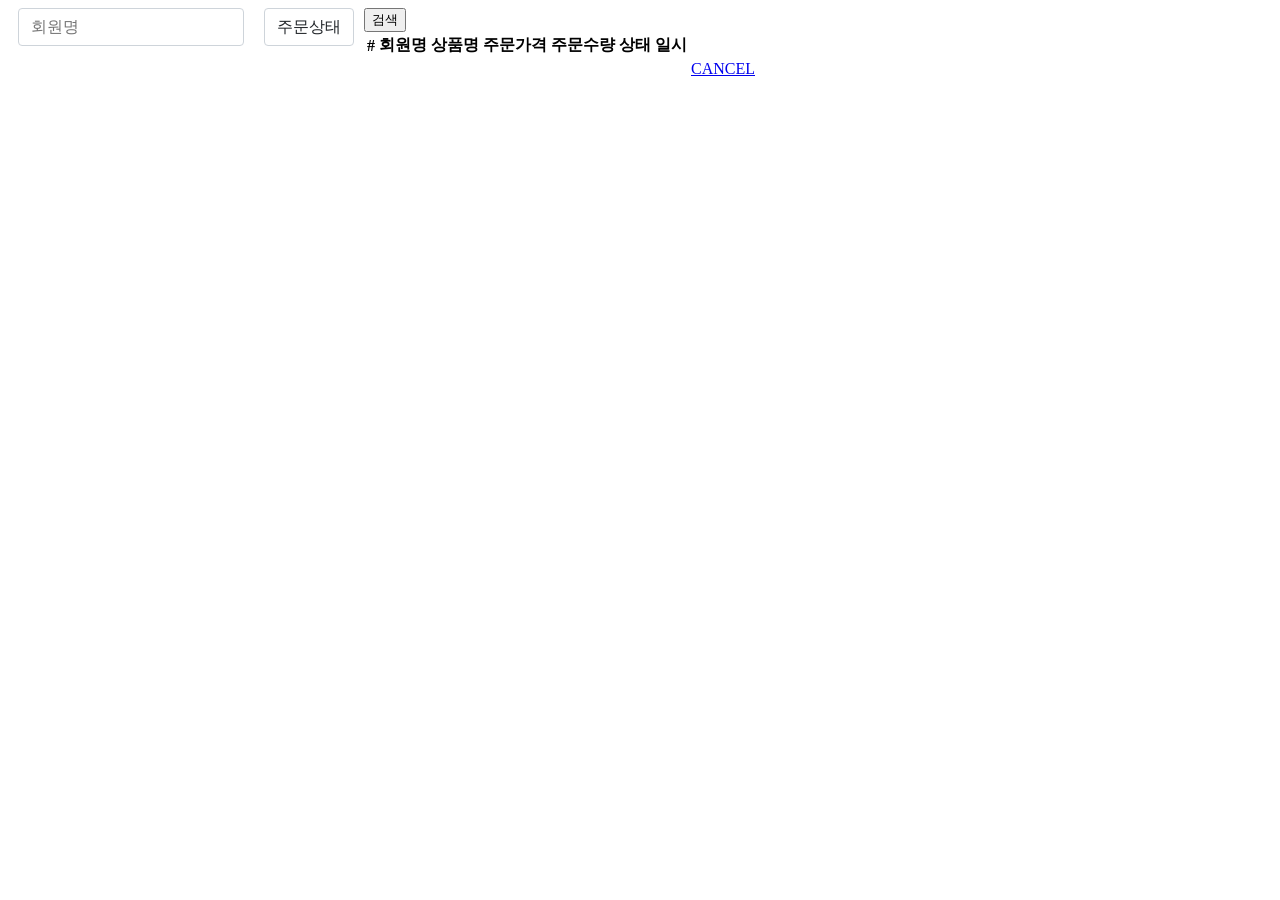
==== src/main/resources/templates/order/orderList.html @ 436c6b96 "Changes" ====
<!DOCTYPE HTML>
<html xmlns:th="http://www.thymeleaf.org">
<head th:replace="fragments/header :: header"/>
<style>
.fieldError {
    border-color: #bd2130;
}
.form-group{
    margin: 0px 10px 0px;
}
.form-control-me{
    display: inline;
    padding: 0.375rem 0.75rem;
    font-size: 1rem;
    font-weight: 400;
    line-height: 1.5;
    color: #212529;
    background-color: #fff;
    background-clip: padding-box;
    border: 1px solid #ced4da;
    -webkit-appearance: none;
    -moz-appearance: none;
    appearance: none;
    border-radius: 0.25rem;
    transition: border-color .15s ease-in-out,box-shadow .15s ease-in-out;
}
.container {
    max-width: 800px;
}
</style>
<body>
<div class="container">
    <div th:replace="fragments/bodyHeader :: bodyHeader"/>
    <div>
        <div class="form-inline" style="display: inline;">
            <form th:object="${orderSearch}" class="form-inline">
                <div class="form-group mb-2 " style="float: left;">
                    <input type="text" th:field="*{memberName}" class="form-control-me"
                           placeholder="회원명"/>
                </div>
                <div class="form-group mx-sm-1 mb-2" style="float: left;">
                    <select th:field="*{orderStatus}" class="form-control-me">
                        <option value="">주문상태</option>
                        <option th:each=
                                        "status : ${T(jpabook.jpashop.domain.OrderStatus).values()}"
                                th:value="${status}"
                                th:text="${status}">option
                        </option>
                    </select>
                </div>
                <button type="submit" class="btn btn-primary mb-2">검색</button>
            </form>
        </div>
        <table class="table table-striped">
            <thead>
            <tr>
                <th>#</th>
                <th>회원명</th>
                <th>상품명</th>
                <th>주문가격</th>
                <th>주문수량</th>
                <th>상태</th>
                <th>일시</th>
                <th></th>
            </tr>
            </thead>
            <tbody>
            <tr th:each="item : ${orders}">
                <td th:text="${item.id}"></td>
                <td th:text="${item.member.name}"></td>
                <td th:text="${item.orderItems[0].item.name}"></td>
                <td th:text="${item.orderItems[0].orderPrice}"></td>
                <td th:text="${item.orderItems[0].count}"></td>
                <td th:text="${item.status}"></td>
                <td th:text="${item.orderDate}"></td>
                <td>
                    <a th:if="${item.status.name() == 'ORDER'}" href="#"
                       th:href="'javascript:cancel('+${item.id}+')'"
                       class="btn btn-danger">CANCEL</a>
                </td>
            </tr>
            </tbody>
        </table>
    </div>
    <div th:replace="fragments/footer :: footer"/>
</div> <!-- /container -->
</body>
<script>
    function cancel(id) {
        var form = document.createElement("form");
        form.setAttribute("method", "post");
        form.setAttribute("action", "/orders/" + id + "/cancel");
        document.body.appendChild(form);
        form.submit();
    }

</script>
</html>
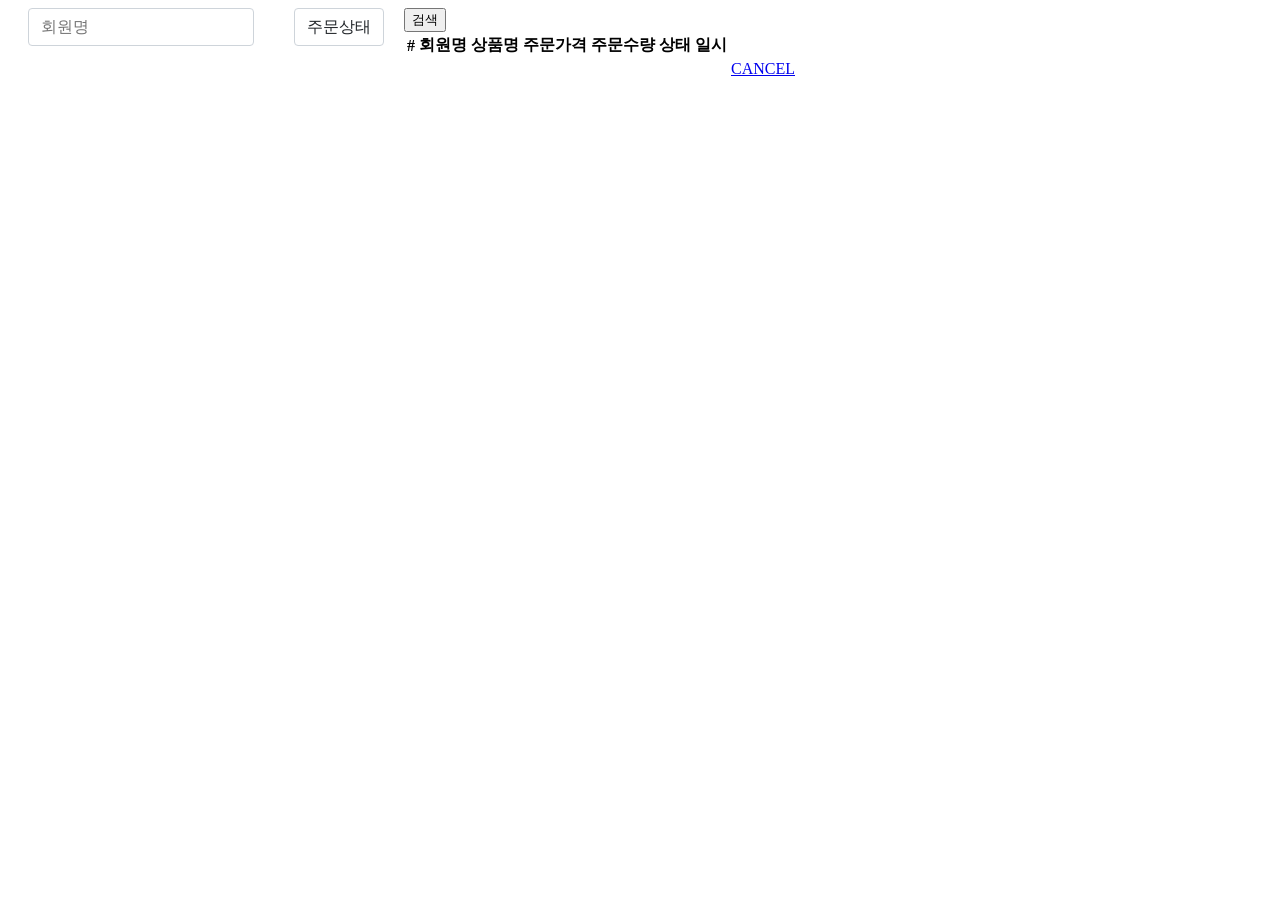
==== commit a57782c9: "Changes" ====
--- a/src/main/resources/templates/order/orderList.html
+++ b/src/main/resources/templates/order/orderList.html
@@ -9,6 +9,7 @@
     margin: 0px 10px 0px;
 }
 .form-control-me{
+    margin: 0px 10px 0px;
     display: inline;
     padding: 0.375rem 0.75rem;
     font-size: 1rem;
@@ -25,7 +26,10 @@
     transition: border-color .15s ease-in-out,box-shadow .15s ease-in-out;
 }
 .container {
-    max-width: 800px;
+    max-width: 900px;
+}
+.table{
+    vertical-align: middle;
 }
 </style>
 <body>
